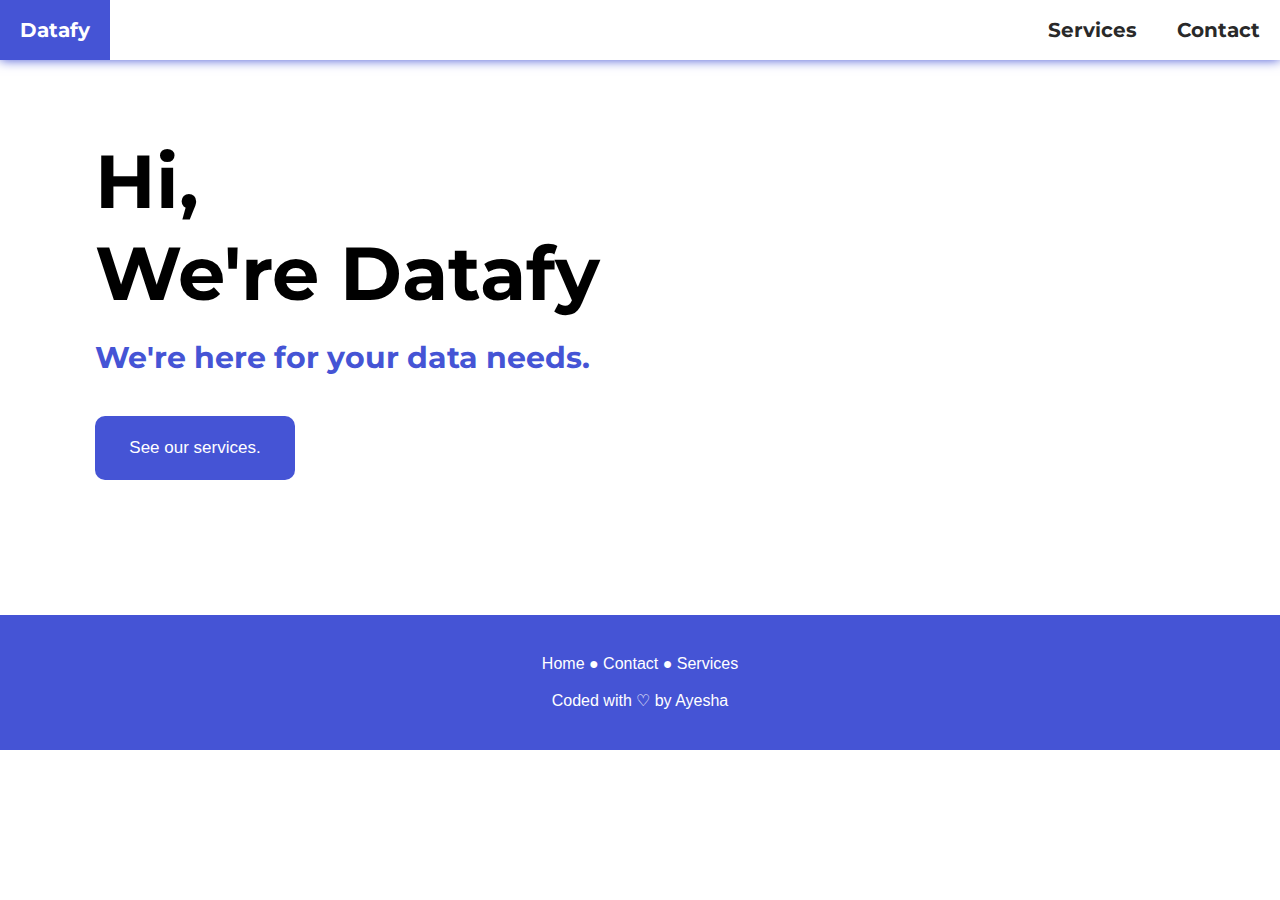
==== index.html @ cbfab2b7 "Add files via upload" ====
<!DOCTYPE html>
<html>

<head>
  <meta charset="utf-8">
  <meta name="description" content="Datafy LLC business website">
  <meta name="keywords" content="Datafy">
  <meta name="author" content="Ayesha Faruki">
  <meta name="viewport" content="width=device-width">
  <title>Datafy | Home</title>
  <link href="style.css" rel="stylesheet" type="text/css" />
  <link rel="stylesheet" href="https://cdnjs.cloudflare.com/ajax/libs/font-awesome/4.7.0/css/font-awesome.min.css">
</head>

<body>
  <script src="script.js"></script>
  <div class="navbar" id="myNavbar">
    <b>
    <a href="index.html" class="left"> Datafy</a>
    <a href="contact.html">Contact</a>
    <a href="services.html"> Services </a>
    <a href="javascript:void(0);" class="icon" onclick="myFunction()">
      <i class="fa fa-bars"></i>
    </a>
    </b>
  </div>

  <div style="margin: 75px">
  <h1> Hi, <br> We're Datafy </h1>
  <h2>We're here for your data needs.</h2>
  <a href="services.html"><button> See our services. </button></a>
  </div>

  <!--

  <div style="margin: 0 auto; width: 100%; text-align: center;">

    <h2 style="text-align: center;"> What we do. </h2>
    
  <div class="polaroid">
   <img src="https://images.unsplash.com/photo-1608222351212-18fe0ec7b13b?ixlib=rb-1.2.1&ixid=MnwxMjA3fDB8MHxzZWFyY2h8Mnx8ZGFzaGJvYXJkfGVufDB8fDB8fA%3D%3D&auto=format&fit=crop&w=800&q=60">
    <p> <b> Website Development </b> </p>
  </div>

  <div class="polaroid">
    <img src="https://images.unsplash.com/photo-1632571401005-458e9d244591?ixlib=rb-1.2.1&ixid=MnwxMjA3fDB8MHxzZWFyY2h8NDF8fGNhbGN1bGF0b3J8ZW58MHx8MHx8&auto=format&fit=crop&w=800&q=60">
    <p> <b> Data Analysis </b> </p>
  </div>

  <div class="polaroid">
    <img src="https://images.unsplash.com/photo-1504868584819-f8e8b4b6d7e3?q=80&w=1476&auto=format&fit=crop&ixlib=rb-4.0.3&ixid=M3wxMjA3fDB8MHxwaG90by1wYWdlfHx8fGVufDB8fHx8fA%3D%3D">
    <p> <b> Survey </b> </p>
  </div>
  </div>

  <div class="treelink"> 
    <div class="fa fa-tree"></div>
    <p> Lorem ipsum dolor sit amet, consectetur adipiscing elit, sed do eiusmod tempor incididunt ut labore et dolore magna aliqua.  </p> 
  </div>

  <div class="treelink">
    <div class="fa fa-black-tie"></div>
    <p> <b> Small business websites </b> to bring in cliental and showcase lorem ipsum dolor sit amet </p>
  </div>

  <div class="treelink">
    <div class="fa fa-user"></div>
    <p> <b> Personal websites </b> + <b> portfolios </b> to more lorem ipsum dolor sit amet. </p>
  </div>
  -->

  <footer>  <a href = "index.html" | class="footerlink"> Home </a> ● <a href = "contact.html" | class="footerlink"> Contact </a>● <a href = "services.html.html" | class="footerlink">Services </a>
  <br>
    <br><div class="credit">
    Coded with 	
      &#9825; by <a href="www.afaruki.com"> Ayesha </a></div>
  </footer>
  
  
</body>

</html>
---- style.css ----
@import url('https://fonts.googleapis.com/css2?family=Montserrat:wght@400;700&display=swap');


html {
  height: 100%;
  width: 100%;
  font-family: 'Montserrat',sans-serif;
  background-color: whitespoke;
  margin: 0;
  color: black;
  overflow-x: hidden;
}

body {
  margin: 0;
}

.navbar .icon {
  display: none;
}

.navbar {
  background-color: #ffffff; 
  box-shadow: 0 0px 11px #4554d4;
  /** #1f5de3; **/
  overflow: hidden;
  margin: 0;
  font-size: 25px;
}

.navbar a {
  float: right;
  display: block;
  color: #292929;
  text-align: center;
  padding: 18px 20px;
  text-decoration: none;
  font-size: 20px;
  transition-duration: 0.5s;
}

.navbar .left {
  float: left;
  display:block;
  color: #292929;
  text-align: center;
  padding: 18px 20px;
  text-decoration: none;
  font-size: 20px;
  transition-duration:0.5s;
}

.navbar a:hover {
  background-color: #4554d5;
  color: white;
  transition: 0.5s;
}

h1 {
  font-size: 75px;
  text-emphasis: bold; 
  margin: 20px;
}

h2 {
  margin: 20px;
  font-size: 30px;
  color: #4554d5;
}

button {
  color: white;
  background-color: #4554d5;
  text-align: center;
  padding: 20px 20px;
  width: 200px;
  border-radius: 10px;
  font-family: sans-serif;
  margin: 20px;
  display: inline-block;
  border: 2px solid transparent;
  transition-duration: 0.5s;
  font-size: 17px;
}

button:hover {
  color:#4554d5;
  background-color: white;
  border: 2px solid #4554d5;
  transition-duration: 0.5s;
  cursor: pointer;
}

.bluecontainer {
  background-color: #4554d5;
  margin-top: 100px;
  width: auto;
  height: auto;
  color: white;
  font-family: sans-serif;
}

.bluecontainer p {
  padding-left: calc(10% + 10px);
  padding-right: calc(10% + 10px);
  padding-top: 25px;
  padding-bottom: 25px;
}

footer {
  background-color: #4554d5;
  font-family: sans-serif;
  display: inline-block;
  width: 100%;
  padding: 40px 0;
  margin-top: 40px;
  overflow-x: hidden;
  color: white;
  text-align: center;
  vertical-align: bottom;
}

footer a {
  color: white;
  text-decoration: none;
}

.card {
  width: 22%;
  padding: 30px;
  text-align: center;
  border-radius: 30px;
  box-shadow: 12px 12px 0px 1px #4554d5;
  border: 2px solid #4554d5;
  margin: 20px;
  transition-duration: 0.5s;
  float: left;
}

.card:hover {
  transform: translateX(-2px) translateY(-5px);
  box-shadow: 14px 17px 0px 1px #4554d5;
  transition-duration: 0.5s;
}

.polaroid img {
  height: 200px;
  filter: grayscale(300%);
  border-radius: 40px;
  background-color: white;
  margin: 0 auto;
}
.polaroid {
  padding: 10px 10px 4px 10px;
  box-shadow: 0px 0px 11px #4554d5;
  text-align: center;
  display: inline-grid;
  width: 300px;
  font-size: 20px;
  margin: 20px;
  transition-duration: 0.5s;
  float: center;
  border-radius: 30px;
  color: black;
}

.treelink {
  font-size: 100px;
  margin-left:auto;
  margin-right: auto;
  display: flex;
  color: white;
  background-color: #4554d5;
  padding: 20px 20px 20px 20px;
  margin-bottom: 10px;
  width: 50%;
}

.treelink p {
  margin-left: 20px;
  font-size: 15px;
  font-family: sans-serif;
  color: white;
}

.treelink h3 {
  color: white;
}


@media screen and (max-width: 600px) {
  .navbar a:not(:first-child) {display: none;}
  .navbar a.icon {
    float: right;
    display: block;
  }
}

@media screen and (max-width: 600px) {
  .navbar.responsive {position: relative;}
  .navbar.responsive a.icon {
    position: absolute;
    right: 0;
    top: 0;
  }
  .navbar.responsive a {
    float: none;
    display: block;
    text-align: left;
  }
}
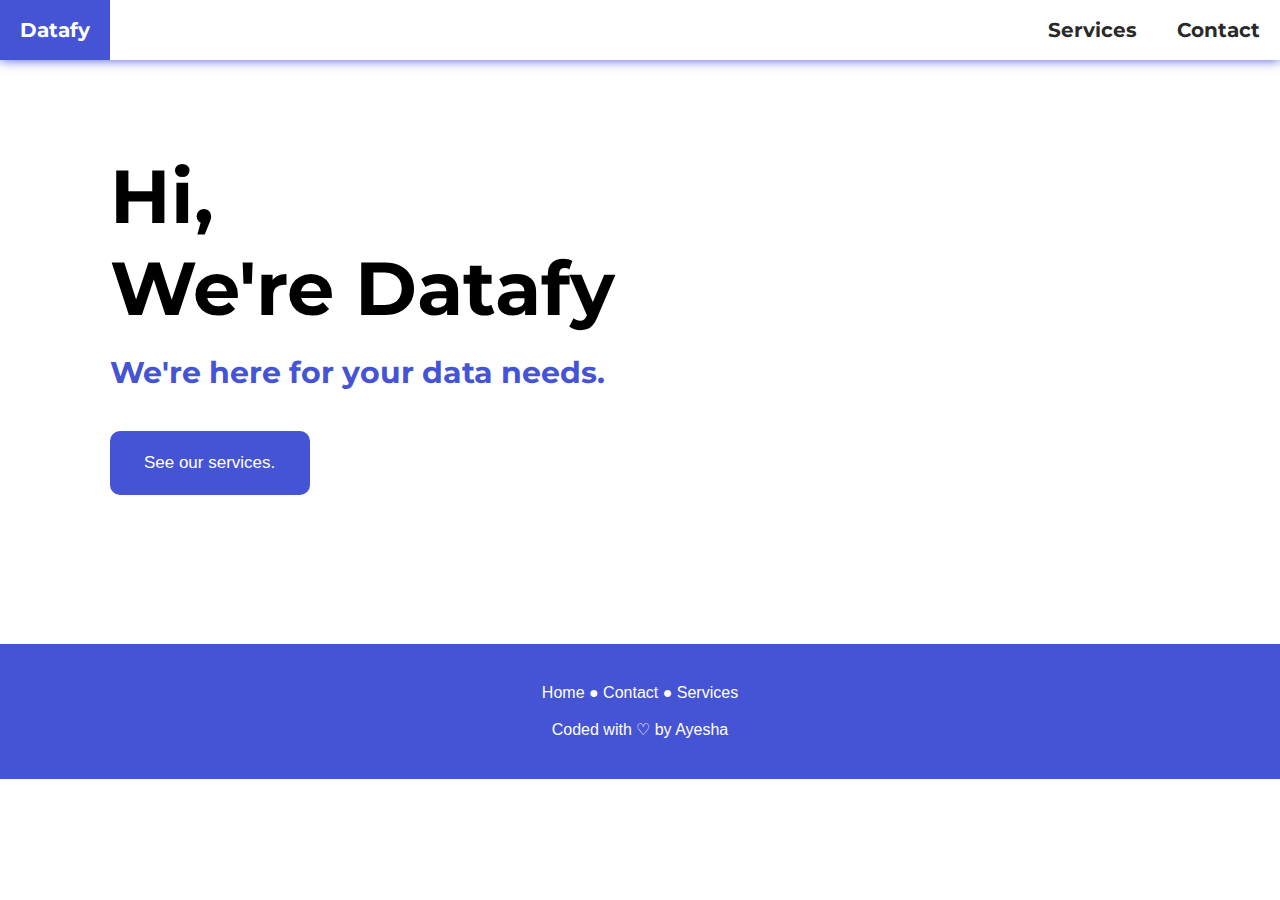
==== commit c2dcbe56: "Update index.html" ====
--- a/index.html
+++ b/index.html
@@ -25,7 +25,7 @@
     </b>
   </div>
 
-  <div style="margin: 75px">
+  <div style="margin: 7%">
   <h1> Hi, <br> We're Datafy </h1>
   <h2>We're here for your data needs.</h2>
   <a href="services.html"><button> See our services. </button></a>
@@ -79,4 +79,4 @@
   
 </body>
 
-</html>+</html>
